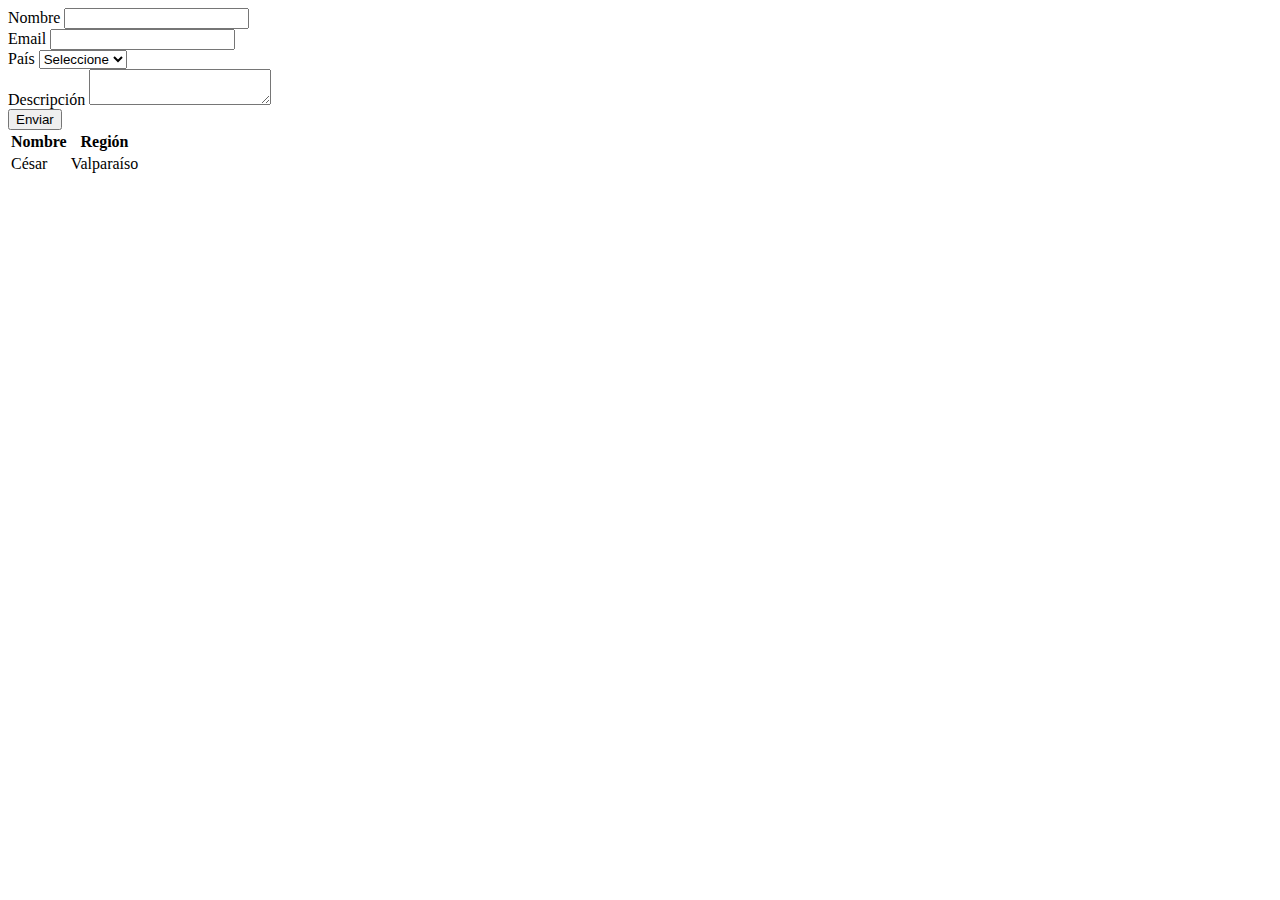
==== html_css/case3_4_bootstrap.html @ ac9235cb "Clase 3 - Se reviso Bootstrap y Fundamentos Javascript" ====
<!DOCTYPE html>
<html lang="en">
    <head>
        <meta charset="UTF-8">
        <meta http-equiv="X-UA-Compatible" content="IE=edge">
        <meta name="viewport" content="width=device-width, initial-scale=1.0">
        <title>CSS && Bootstrap</title>

        <!-- CSS only -->
        <link href="https://cdn.jsdelivr.net/npm/bootstrap@5.1.3/dist/css/bootstrap.min.css" rel="stylesheet" integrity="sha384-1BmE4kWBq78iYhFldvKuhfTAU6auU8tT94WrHftjDbrCEXSU1oBoqyl2QvZ6jIW3" crossorigin="anonymous">
        <!-- JavaScript Bundle with Popper -->
        <script src="https://cdn.jsdelivr.net/npm/bootstrap@5.1.3/dist/js/bootstrap.bundle.min.js" integrity="sha384-ka7Sk0Gln4gmtz2MlQnikT1wXgYsOg+OMhuP+IlRH9sENBO0LRn5q+8nbTov4+1p" crossorigin="anonymous"></script>
        <link rel="stylesheet" href="./assets/css/estilo_4.css">
    </head>
    <body>
        <div class="container mt-5">
            <!-- <div class="row">
                <div class="col-12 col-md-6 col-lg-4"></div>
                <div class="col-12 col-md-6 col-lg-2"></div>
                <div class="col-12 col-md-3 col-lg-3"></div>
                <div class="col-12 col-md-3 col-lg-3"></div>
            </div> -->
            <form>
                <div class="row">
                    <div class="form-group col-12 col-md-6">
                        <label>Nombre</label>
                        <input type="text" class="form-control" required>
                    </div>
                    <div class="form-group col-12 col-md-6">
                        <label>Email</label>
                        <input type="email" class="form-control" required>
                    </div>
                    <div class="form-group col-12 col-md-6">
                        <label>País</label>
                        <select class="form-control" required>
                            <option value="">Seleccione</option>
                            <option value="CL">Chile</option>
                            <option value="AR">Argentina</option>
                            <option value="PE">Peru</option>
                            <option value="BO">Bolivia</option>
                        </select>
                    </div>
                    <div class="form-group col-12 col-md-6">
                        <label>Descripción</label>
                        <textarea class="form-control"></textarea>
                    </div>
                </div>
                <div class="row mt-2">
                    <div class="col-12 col-sm-6 col-md-3 d-grid d-block">
                        <button type="submit" class="btn btn-primary btn-block">Enviar</button>
                    </div>
                </div>
            </form>
            <div class="row">
                <table class="table">
                    <thead>
                        <tr>
                            <th>Nombre</th>
                            <th>Región</th>
                        </tr>
                    </thead>
                    <tbody>
                        <tr>
                            <td>César</td>
                            <td>Valparaíso</td>
                        </tr>
                    </tbody>
                </table>
            </div>
        </div>
    </body>
</html>
---- html_css/assets/css/estilo_4.css ----
/* div {
    border: 1px solid black;
    height: 50px;
} */
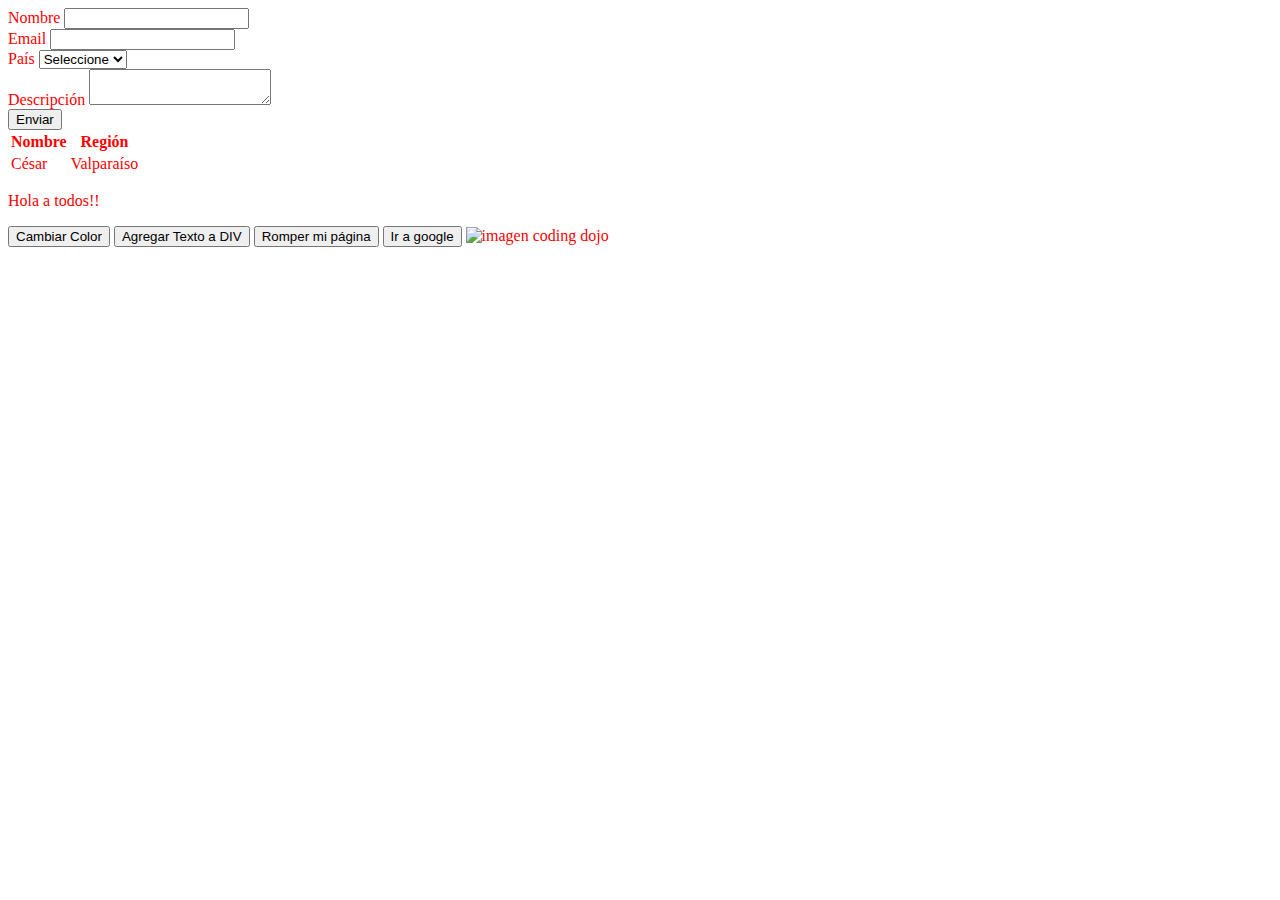
==== commit ac3bc8ee: "Se agregan ejemplos de uso de javascript para modificar el DOM" ====
--- a/html_css/case3_4_bootstrap.html
+++ b/html_css/case3_4_bootstrap.html
@@ -20,11 +20,11 @@
                 <div class="col-12 col-md-3 col-lg-3"></div>
                 <div class="col-12 col-md-3 col-lg-3"></div>
             </div> -->
-            <form>
+            <form id="formulario">
                 <div class="row">
                     <div class="form-group col-12 col-md-6">
                         <label>Nombre</label>
-                        <input type="text" class="form-control" required>
+                        <input type="text" id="nombre" class="form-control" required>
                     </div>
                     <div class="form-group col-12 col-md-6">
                         <label>Email</label>
@@ -68,5 +68,81 @@
                 </table>
             </div>
         </div>
+        <p>Hola a todos!!</p>
+
+        <button onclick="cambiarColor()">Cambiar Color</button>
+        <button onclick="addTextToDiv()">Agregar Texto a DIV</button>
+        <button onclick="romperHtml()">Romper mi página</button>
+        <button id ="navegar_google">Ir a google</button>
+
+        <img id="imagen_cd" alt="imagen coding dojo" onclick="cambiarImagen()" src="https://media-exp1.licdn.com/dms/image/C4D0BAQEBr1UDBaShDg/company-logo_200_200/0/1628864237201?e=2159024400&v=beta&t=UTCRXqbiCacR4KBGbOc8tb6VNnr-6LO2JKgvTFPt_6A">
+
+
+        <div id="contenedor">
+
+        </div>
+
+        <script>
+            console.log(document.body);
+            document.body.style.color = 'red';
+
+            console.log(document.getElementById('formulario'));
+
+            document.getElementById('formulario').addEventListener('submit', (e) => {
+                console.log(e);
+                e.preventDefault();
+                alert(document.getElementById('nombre').value);
+                document.getElementById('nombre').value = 'Otro Nombre';
+
+                
+            })
+
+            document.getElementById('navegar_google').addEventListener('click', (e) => {
+                window.open('https://www.google.cl', '_blank');
+            })
+
+            const divs = document.getElementsByTagName('div');
+            console.log(divs);
+
+            for(let d of divs) {
+                console.log(d.classList);
+            }
+
+            function formSubmit(e) {
+                e.preventDefault();
+                console.log(e);
+                alert('Esto es un submit');
+            }
+
+            function cambiarColor() {
+                if(document.body.style.backgroundColor == 'black') {
+                    document.body.style.backgroundColor = 'white';
+                    document.body.style.color = 'black';
+                } else {
+                    document.body.style.backgroundColor = 'black';
+                    document.body.style.color = 'white';
+                }
+            }
+
+            function addTextToDiv() {
+                document.getElementById('contenedor').innerHTML += '<h2>Hola a todos</h2>'
+            }
+
+            function romperHtml() {
+                document.body.innerHTML='<h1>Esto esta roto</h1>'
+            }
+
+            // https://media-exp1.licdn.com/dms/image/C4D0BAQEBr1UDBaShDg/company-logo_200_200/0/1628864237201?e=2159024400&v=beta&t=UTCRXqbiCacR4KBGbOc8tb6VNnr-6LO2JKgvTFPt_6A
+
+            function cambiarImagen() {
+                const img = document.getElementById('imagen_cd');
+                if(img.src.indexOf('C4D0BAQEBr1UDBaShDg') >= 0) {
+                    img.src = "https://media-exp1.licdn.com/dms/image/C560BAQFjeLtd8ZXKHQ/company-logo_200_200/0/1593620121292?e=2159024400&v=beta&t=QtTa7s7wR4f6SPOa4MiaPRlJriPS5J-zfGH220WpsAM";
+                } else {
+                    img.src = "https://media-exp1.licdn.com/dms/image/C4D0BAQEBr1UDBaShDg/company-logo_200_200/0/1628864237201?e=2159024400&v=beta&t=UTCRXqbiCacR4KBGbOc8tb6VNnr-6LO2JKgvTFPt_6A";
+                }
+            }
+            
+        </script>
     </body>
 </html>